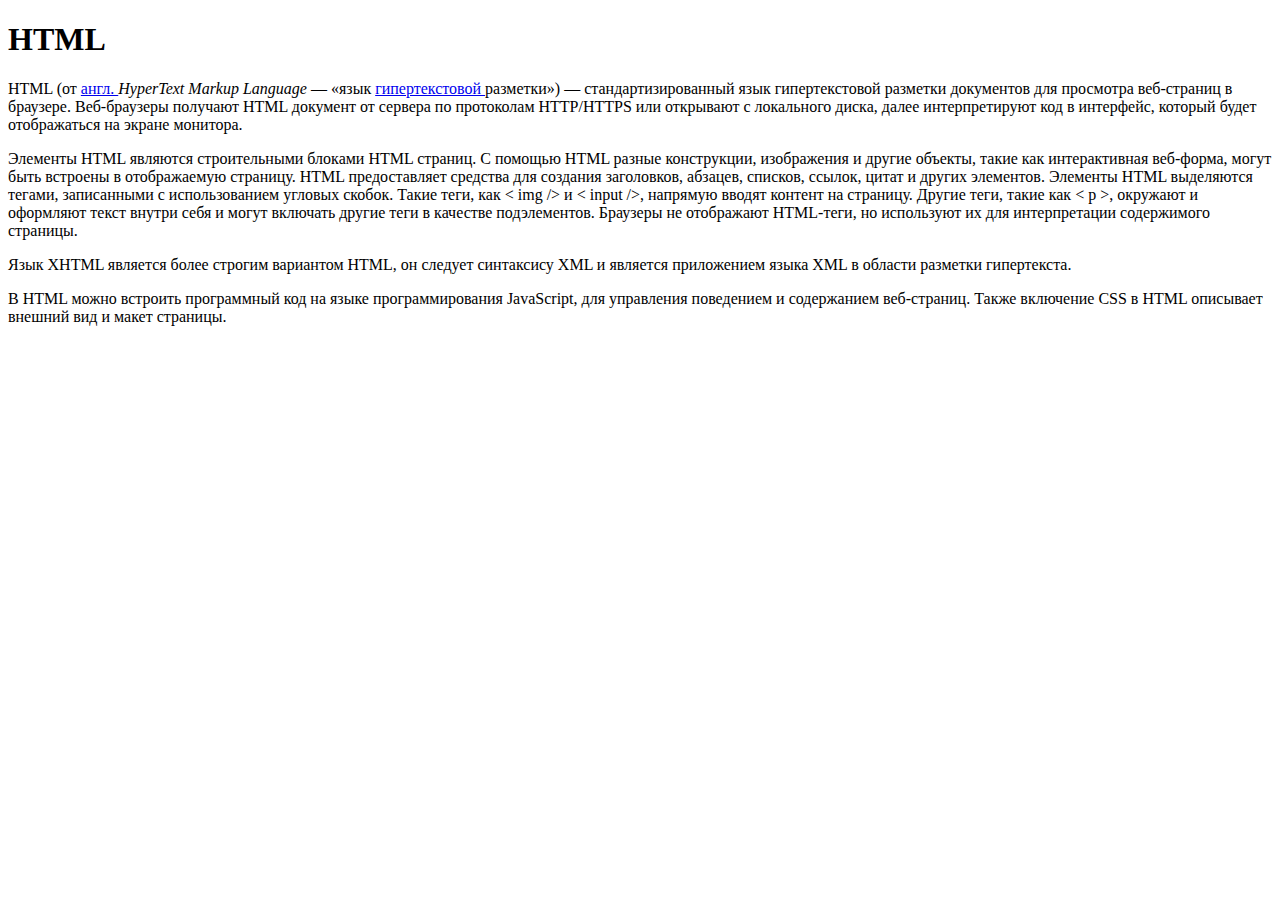
==== index.html @ 2664e331 "Добавили css и продублировали википедию с гипперсылками" ====
<!DOCTYPE html>
<html lang="en">
  <head>
    <meta charset="UTF-8" />
    <meta http-equiv="X-UA-Compatible" content="IE=edge" />
    <meta name="viewport" content="width=device-width, initial-scale=1.0" />
    <title>Document</title>
    <link rel="stylesheet" href="static/styles/style.css" />
  </head>
  <body>
    <h1>HTML</h1>
    <p>
      HTML (от
      <a
        href="https://ru.wikipedia.org/wiki/%D0%90%D0%BD%D0%B3%D0%BB%D0%B8%D0%B9%D1%81%D0%BA%D0%B8%D0%B9_%D1%8F%D0%B7%D1%8B%D0%BA"
        target="_blank"
      >
        англ.
      </a>
      <span> HyperText Markup Language </span> — «язык
      <a
        href="https://ru.wikipedia.org/wiki/%D0%93%D0%B8%D0%BF%D0%B5%D1%80%D1%82%D0%B5%D0%BA%D1%81%D1%82"
        target="_blank"
      >
        гипертекстовой
      </a>
      разметки») — стандартизированный язык гипертекстовой разметки документов
      для просмотра веб-страниц в браузере. Веб-браузеры получают HTML документ
      от сервера по протоколам HTTP/HTTPS или открывают с локального диска,
      далее интерпретируют код в интерфейс, который будет отображаться на экране
      монитора.
    </p>
    <p>
      Элементы HTML являются строительными блоками HTML страниц. С помощью HTML
      разные конструкции, изображения и другие объекты, такие как интерактивная
      веб-форма, могут быть встроены в отображаемую страницу. HTML предоставляет
      средства для создания заголовков, абзацев, списков, ссылок, цитат и других
      элементов. Элементы HTML выделяются тегами, записанными с использованием
      угловых скобок. Такие теги, как < img /> и < input />, напрямую вводят
      контент на страницу. Другие теги, такие как < p >, окружают и оформляют
      текст внутри себя и могут включать другие теги в качестве подэлементов.
      Браузеры не отображают HTML-теги, но используют их для интерпретации
      содержимого страницы.
    </p>
    <p>
      Язык XHTML является более строгим вариантом HTML, он следует синтаксису
      XML и является приложением языка XML в области разметки гипертекста.
    </p>
    <p>
      В HTML можно встроить программный код на языке программирования
      JavaScript, для управления поведением и содержанием веб-страниц. Также
      включение CSS в HTML описывает внешний вид и макет страницы.
    </p>
  </body>
</html>
---- static/styles/style.css ----
span {
  font-style: italic;
}
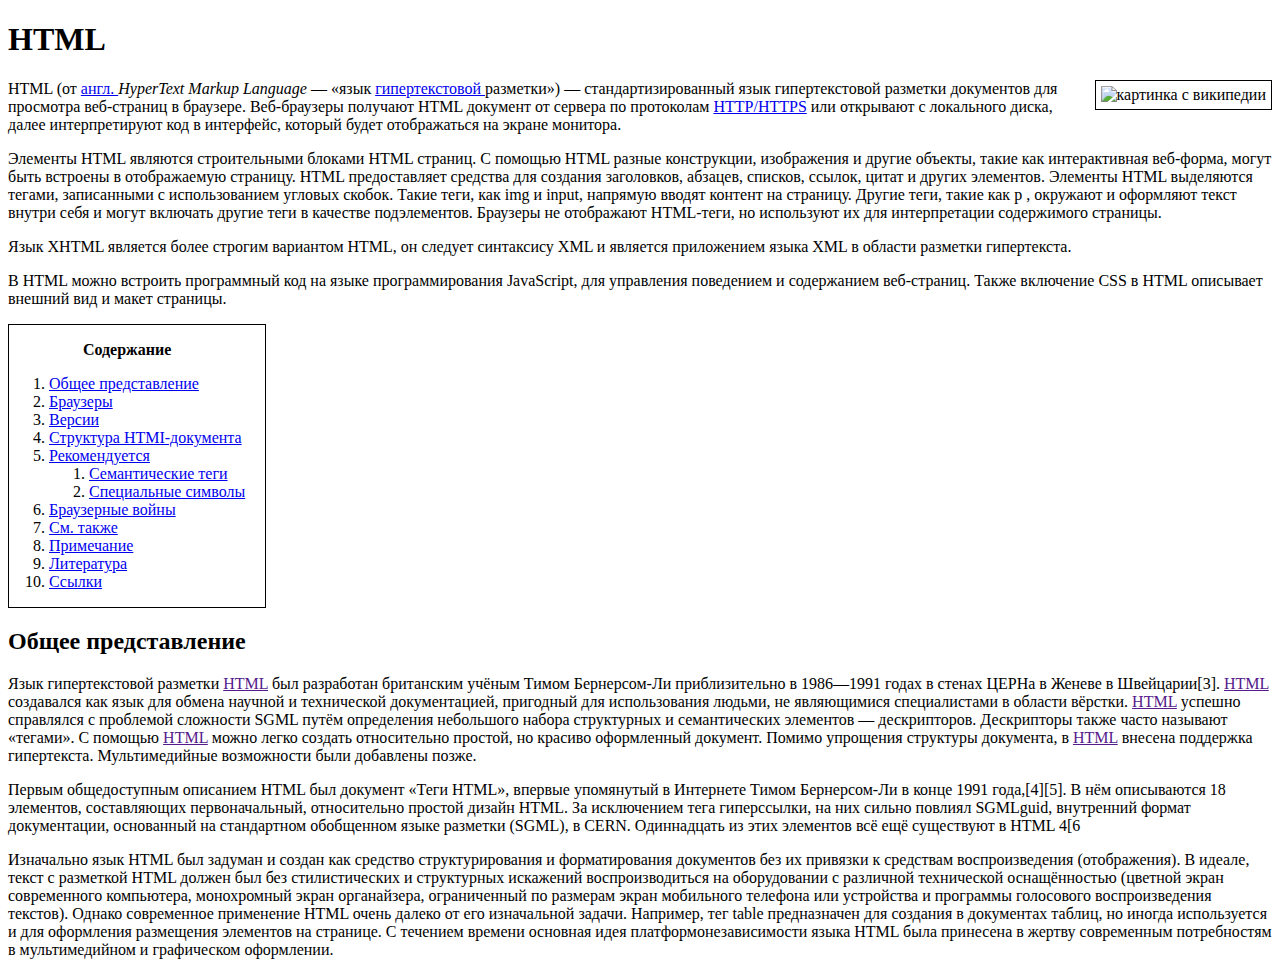
==== commit d148239b: "Добавлена левая рекламная панель" ====
--- a/index.html
+++ b/index.html
@@ -7,49 +7,126 @@
     <title>Document</title>
     <link rel="stylesheet" href="static/styles/style.css" />
   </head>
+
   <body>
-    <h1>HTML</h1>
-    <p>
-      HTML (от
-      <a
-        href="https://ru.wikipedia.org/wiki/%D0%90%D0%BD%D0%B3%D0%BB%D0%B8%D0%B9%D1%81%D0%BA%D0%B8%D0%B9_%D1%8F%D0%B7%D1%8B%D0%BA"
-        target="_blank"
-      >
-        англ.
-      </a>
-      <span> HyperText Markup Language </span> — «язык
-      <a
-        href="https://ru.wikipedia.org/wiki/%D0%93%D0%B8%D0%BF%D0%B5%D1%80%D1%82%D0%B5%D0%BA%D1%81%D1%82"
-        target="_blank"
-      >
-        гипертекстовой
-      </a>
-      разметки») — стандартизированный язык гипертекстовой разметки документов
-      для просмотра веб-страниц в браузере. Веб-браузеры получают HTML документ
-      от сервера по протоколам HTTP/HTTPS или открывают с локального диска,
-      далее интерпретируют код в интерфейс, который будет отображаться на экране
-      монитора.
-    </p>
-    <p>
-      Элементы HTML являются строительными блоками HTML страниц. С помощью HTML
-      разные конструкции, изображения и другие объекты, такие как интерактивная
-      веб-форма, могут быть встроены в отображаемую страницу. HTML предоставляет
-      средства для создания заголовков, абзацев, списков, ссылок, цитат и других
-      элементов. Элементы HTML выделяются тегами, записанными с использованием
-      угловых скобок. Такие теги, как < img /> и < input />, напрямую вводят
-      контент на страницу. Другие теги, такие как < p >, окружают и оформляют
-      текст внутри себя и могут включать другие теги в качестве подэлементов.
-      Браузеры не отображают HTML-теги, но используют их для интерпретации
-      содержимого страницы.
-    </p>
-    <p>
-      Язык XHTML является более строгим вариантом HTML, он следует синтаксису
-      XML и является приложением языка XML в области разметки гипертекста.
-    </p>
-    <p>
-      В HTML можно встроить программный код на языке программирования
-      JavaScript, для управления поведением и содержанием веб-страниц. Также
-      включение CSS в HTML описывает внешний вид и макет страницы.
-    </p>
+    <div class="top">
+      <h1>HTML</h1>
+      <div class="img-conteiner">
+        <div>
+          <img
+            class="logo"
+            src="https://upload.wikimedia.org/wikipedia/commons/thumb/6/61/HTML5_logo_and_wordmark.svg/80px-HTML5_logo_and_wordmark.svg.png"
+            alt=""
+          />
+          <img
+            src="https://upload.wikimedia.org/wikipedia/commons/thumb/8/84/HTML.svg/274px-HTML.svg.png"
+            alt="картинка с википедии"
+          />
+        </div>
+      </div>
+      <p>
+        HTML (от
+        <a
+          href="https://ru.wikipedia.org/wiki/%D0%90%D0%BD%D0%B3%D0%BB%D0%B8%D0%B9%D1%81%D0%BA%D0%B8%D0%B9_%D1%8F%D0%B7%D1%8B%D0%BA"
+          target="_blank"
+        >
+          англ.
+        </a>
+        <span> HyperText Markup Language </span> — «язык
+        <a
+          href="https://ru.wikipedia.org/wiki/%D0%93%D0%B8%D0%BF%D0%B5%D1%80%D1%82%D0%B5%D0%BA%D1%81%D1%82"
+          target="_blank"
+        >
+          гипертекстовой
+        </a>
+        разметки») — стандартизированный язык гипертекстовой разметки документов
+        для просмотра веб-страниц в браузере. Веб-браузеры получают HTML
+        документ от сервера по протоколам <a href="#">HTTP/HTTPS</a> или
+        открывают с локального диска, далее интерпретируют код в интерфейс,
+        который будет отображаться на экране монитора.
+      </p>
+      <p>
+        Элементы HTML являются строительными блоками HTML страниц. С помощью
+        HTML разные конструкции, изображения и другие объекты, такие как
+        интерактивная веб-форма, могут быть встроены в отображаемую страницу.
+        HTML предоставляет средства для создания заголовков, абзацев, списков,
+        ссылок, цитат и других элементов. Элементы HTML выделяются тегами,
+        записанными с использованием угловых скобок. Такие теги, как img и
+        input, напрямую вводят контент на страницу. Другие теги, такие как p ,
+        окружают и оформляют текст внутри себя и могут включать другие теги в
+        качестве подэлементов. Браузеры не отображают HTML-теги, но используют
+        их для интерпретации содержимого страницы.
+      </p>
+      <p>
+        Язык XHTML является более строгим вариантом HTML, он следует синтаксису
+        XML и является приложением языка XML в области разметки гипертекста.
+      </p>
+      <p>
+        В HTML можно встроить программный код на языке программирования
+        JavaScript, для управления поведением и содержанием веб-страниц. Также
+        включение CSS в HTML описывает внешний вид и макет страницы.
+      </p>
+      <div class="list-conteiner">
+        <p>Содержание</p>
+        <ol>
+          <li><a href="#">Общее представление</a></li>
+          <li><a href="#">Браузеры</a></li>
+          <li><a href="#">Версии</a></li>
+          <li><a href="#">Структура HTMI-документа</a></li>
+          <li>
+            <a href="#">Рекомендуется</a>
+            <ol>
+              <li><a href="#">Семантические теги</a></li>
+              <li><a href="#">Специальные символы</a></li>
+            </ol>
+          </li>
+          <li><a href="#">Браузерные войны</a></li>
+          <li><a href="#">См. также</a></li>
+          <li><a href="#">Примечание</a></li>
+          <li><a href="#">Литература</a></li>
+          <li><a href="#">Ссылки</a></li>
+        </ol>
+      </div>
+      <h2>Общее представление</h2>
+      <p>
+        Язык гипертекстовой разметки <a href="">HTML</a> был разработан
+        британским учёным Тимом Бернерсом-Ли приблизительно в 1986—1991 годах в
+        стенах ЦЕРНа в Женеве в Швейцарии[3]. <a href="">HTML</a> создавался как
+        язык для обмена научной и технической документацией, пригодный для
+        использования людьми, не являющимися специалистами в области вёрстки.
+        <a href="">HTML</a> успешно справлялся с проблемой сложности SGML путём
+        определения небольшого набора структурных и семантических элементов —
+        дескрипторов. Дескрипторы также часто называют «тегами». С помощью
+        <a href="">HTML</a> можно легко создать относительно простой, но красиво
+        оформленный документ. Помимо упрощения структуры документа, в
+        <a href="">HTML</a>
+        внесена поддержка гипертекста. Мультимедийные возможности были добавлены
+        позже.
+      </p>
+      <p>
+        Первым общедоступным описанием HTML был документ «Теги HTML», впервые
+        упомянутый в Интернете Тимом Бернерсом-Ли в конце 1991 года,[4][5]. В
+        нём описываются 18 элементов, составляющих первоначальный, относительно
+        простой дизайн HTML. За исключением тега гиперссылки, на них сильно
+        повлиял SGMLguid, внутренний формат документации, основанный на
+        стандартном обобщенном языке разметки (SGML), в CERN. Одиннадцать из
+        этих элементов всё ещё существуют в HTML 4[6
+      </p>
+      <p>
+        Изначально язык HTML был задуман и создан как средство структурирования
+        и форматирования документов без их привязки к средствам воспроизведения
+        (отображения). В идеале, текст с разметкой HTML должен был без
+        стилистических и структурных искажений воспроизводиться на оборудовании
+        с различной технической оснащённостью (цветной экран современного
+        компьютера, монохромный экран органайзера, ограниченный по размерам
+        экран мобильного телефона или устройства и программы голосового
+        воспроизведения текстов). Однако современное применение HTML очень
+        далеко от его изначальной задачи. Например, тег table предназначен для
+        создания в документах таблиц, но иногда используется и для оформления
+        размещения элементов на странице. С течением времени основная идея
+        платформонезависимости языка HTML была принесена в жертву современным
+        потребностям в мультимедийном и графическом оформлении.
+      </p>
+    </div>
   </body>
 </html>
--- a/static/styles/style.css
+++ b/static/styles/style.css
@@ -1,3 +1,28 @@
 span {
   font-style: italic;
 }
+.list-conteiner {
+  padding-right: 20px;
+  display: inline-block;
+  border-style: solid;
+  border-width: 0.5px;
+}
+.list-conteiner > p {
+  text-align: center;
+  font-weight: bold;
+}
+.img-conteiner {
+  float: right;
+  padding: 5px;
+  border-width: 0.5px;
+  border-style: solid;
+  margin-left: 10px;
+}
+.img-conteiner > div {
+  display: flex;
+  align-items: center;
+  flex-direction: column;
+}
+.logo {
+  max-width: 70px;
+}
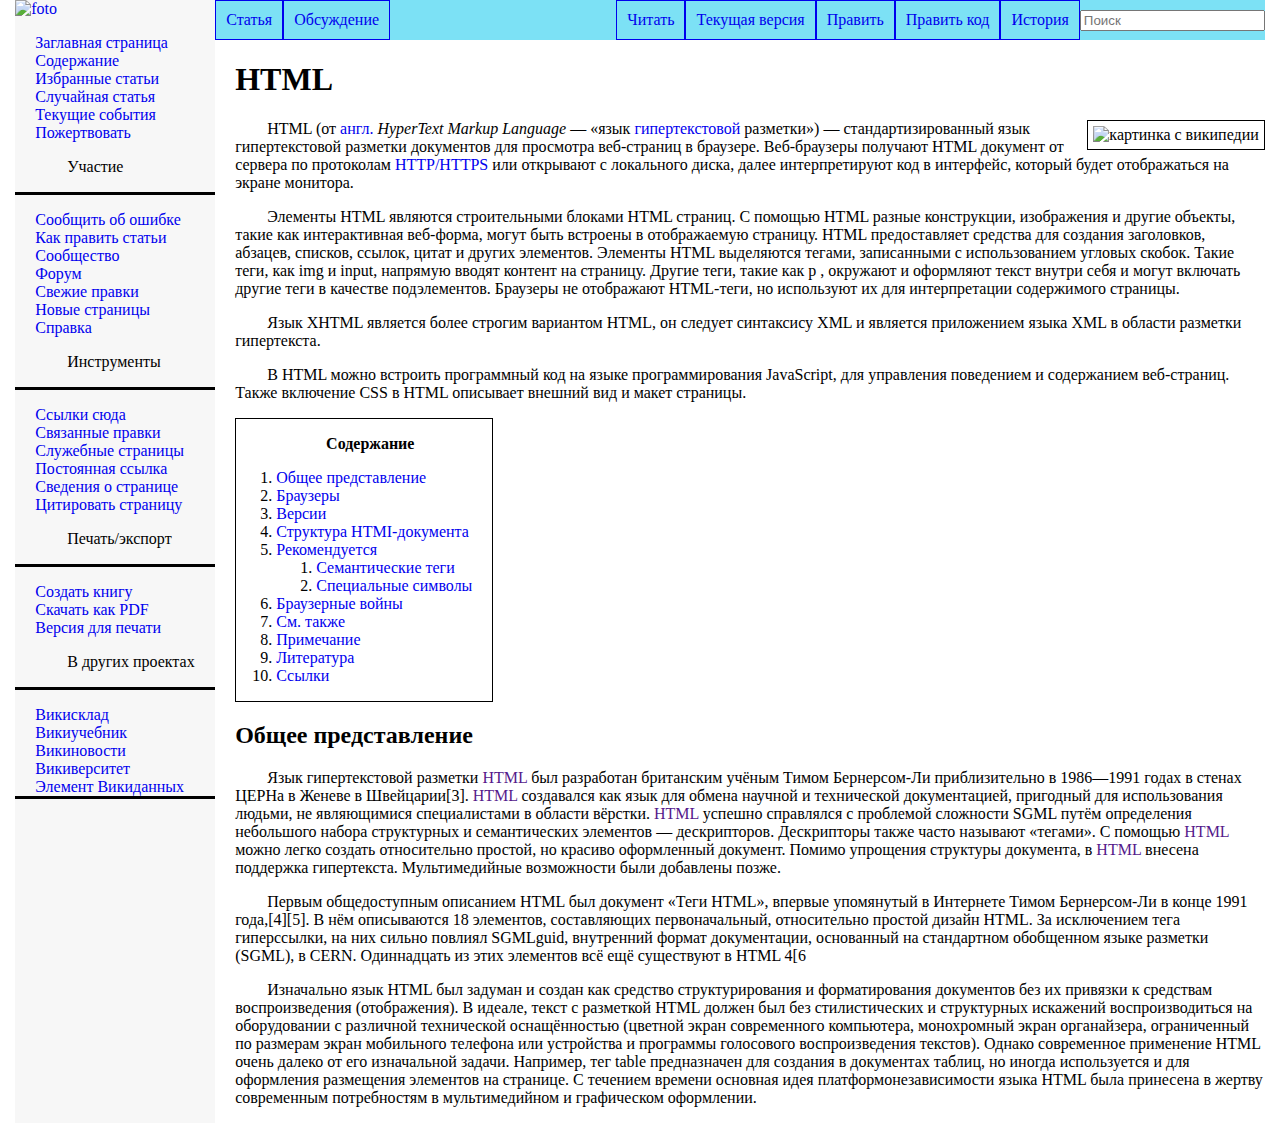
==== commit d3fe851b: "Добавлена левую панель, лого сверху, и кучу всякого гавно интересного, плюс добавили стили в хед)" ====
--- a/index.html
+++ b/index.html
@@ -6,127 +6,222 @@
     <meta name="viewport" content="width=device-width, initial-scale=1.0" />
     <title>Document</title>
     <link rel="stylesheet" href="static/styles/style.css" />
+    <style>
+      a {
+        text-decoration: none;
+      }
+      p {
+        text-indent: 2em;
+      }
+    </style>
   </head>
 
   <body>
-    <div class="top">
-      <h1>HTML</h1>
-      <div class="img-conteiner">
+    <div class="page">
+      <div class="header">
         <div>
-          <img
-            class="logo"
-            src="https://upload.wikimedia.org/wikipedia/commons/thumb/6/61/HTML5_logo_and_wordmark.svg/80px-HTML5_logo_and_wordmark.svg.png"
-            alt=""
-          />
-          <img
-            src="https://upload.wikimedia.org/wikipedia/commons/thumb/8/84/HTML.svg/274px-HTML.svg.png"
-            alt="картинка с википедии"
-          />
+          <a href="/">
+            <img
+              src="https://pngimg.com/uploads/wikipedia/wikipedia_PNG18.png"
+              alt="foto"
+              width="100%"
+            />
+          </a>
+          <div class="left-panel">
+            <nav>
+              <ul>
+                <li><a href="#">Заглавная страница</a></li>
+                <li><a href="#">Содержание</a></li>
+                <li><a href="#">Избранные статьи</a></li>
+                <li><a href="#">Случайная статья</a></li>
+                <li><a href="#">Текущие события</a></li>
+                <li><a href="#">Пожертвовать</a></li>
+                <p>Участие</p>
+              </ul>
+              <ul>
+                <li><a href="#">Сообщить об ошибке</a></li>
+                <li><a href="#">Как править статьи</a></li>
+                <li><a href="#">Сообщество</a></li>
+                <li><a href="#">Форум</a></li>
+                <li><a href="#">Свежие правки</a></li>
+                <li><a href="#">Новые страницы</a></li>
+                <li><a href="#">Справка</a></li>
+                <p>Инструменты</p>
+              </ul>
+              <ul>
+                <li><a href="#">Ссылки сюда</a></li>
+                <li><a href="#">Связанные правки</a></li>
+                <li><a href="#">Служебные страницы</a></li>
+                <li><a href="#">Постоянная ссылка</a></li>
+                <li><a href="#">Сведения о странице</a></li>
+                <li><a href="#">Цитировать страницу</a></li>
+                <p>Печать/экспорт</p>
+              </ul>
+              <ul>
+                <li><a href="#">Создать книгу</a></li>
+                <li><a href="#">Скачать как PDF</a></li>
+                <li><a href="#">Версия для печати</a></li>
+                <p>В других проектах</p>
+              </ul>
+              <ul>
+                <li><a href="#">Викисклад</a></li>
+                <li><a href="#">Викиучебник</a></li>
+                <li><a href="#">Викиновости</a></li>
+                <li><a href="#">Викиверситет</a></li>
+                <li><a href="#">Элемент Викиданных</a></li>
+              </ul>
+            </nav>
+          </div>
         </div>
       </div>
-      <p>
-        HTML (от
-        <a
-          href="https://ru.wikipedia.org/wiki/%D0%90%D0%BD%D0%B3%D0%BB%D0%B8%D0%B9%D1%81%D0%BA%D0%B8%D0%B9_%D1%8F%D0%B7%D1%8B%D0%BA"
-          target="_blank"
-        >
-          англ.
-        </a>
-        <span> HyperText Markup Language </span> — «язык
-        <a
-          href="https://ru.wikipedia.org/wiki/%D0%93%D0%B8%D0%BF%D0%B5%D1%80%D1%82%D0%B5%D0%BA%D1%81%D1%82"
-          target="_blank"
-        >
-          гипертекстовой
-        </a>
-        разметки») — стандартизированный язык гипертекстовой разметки документов
-        для просмотра веб-страниц в браузере. Веб-браузеры получают HTML
-        документ от сервера по протоколам <a href="#">HTTP/HTTPS</a> или
-        открывают с локального диска, далее интерпретируют код в интерфейс,
-        который будет отображаться на экране монитора.
-      </p>
-      <p>
-        Элементы HTML являются строительными блоками HTML страниц. С помощью
-        HTML разные конструкции, изображения и другие объекты, такие как
-        интерактивная веб-форма, могут быть встроены в отображаемую страницу.
-        HTML предоставляет средства для создания заголовков, абзацев, списков,
-        ссылок, цитат и других элементов. Элементы HTML выделяются тегами,
-        записанными с использованием угловых скобок. Такие теги, как img и
-        input, напрямую вводят контент на страницу. Другие теги, такие как p ,
-        окружают и оформляют текст внутри себя и могут включать другие теги в
-        качестве подэлементов. Браузеры не отображают HTML-теги, но используют
-        их для интерпретации содержимого страницы.
-      </p>
-      <p>
-        Язык XHTML является более строгим вариантом HTML, он следует синтаксису
-        XML и является приложением языка XML в области разметки гипертекста.
-      </p>
-      <p>
-        В HTML можно встроить программный код на языке программирования
-        JavaScript, для управления поведением и содержанием веб-страниц. Также
-        включение CSS в HTML описывает внешний вид и макет страницы.
-      </p>
-      <div class="list-conteiner">
-        <p>Содержание</p>
-        <ol>
-          <li><a href="#">Общее представление</a></li>
-          <li><a href="#">Браузеры</a></li>
-          <li><a href="#">Версии</a></li>
-          <li><a href="#">Структура HTMI-документа</a></li>
-          <li>
-            <a href="#">Рекомендуется</a>
+      <div class="section">
+        <div class="nav-conteiner">
+          <nav>
+            <ul>
+              <li><a href="#">Статья</a></li>
+              <li><a href="#">Обсуждение</a></li>
+            </ul>
+          </nav>
+
+          <nav>
+            <ul>
+              <li><a href="#">Читать</a></li>
+              <li><a href="#">Текущая версия</a></li>
+              <li><a href="#">Править</a></li>
+              <li><a href="#">Править код</a></li>
+              <li><a href="#">История</a></li>
+              <input type="text" placeholder="Поиск" />
+            </ul>
+          </nav>
+        </div>
+
+        <div class="top">
+          <h1>HTML</h1>
+          <div class="img-conteiner">
+            <div>
+              <img
+                class="logo"
+                src="https://upload.wikimedia.org/wikipedia/commons/thumb/6/61/HTML5_logo_and_wordmark.svg/80px-HTML5_logo_and_wordmark.svg.png"
+                alt=""
+              />
+              <img
+                src="https://upload.wikimedia.org/wikipedia/commons/thumb/8/84/HTML.svg/274px-HTML.svg.png"
+                alt="картинка с википедии"
+              />
+            </div>
+          </div>
+          <p>
+            HTML (от
+            <a
+              href="https://ru.wikipedia.org/wiki/%D0%90%D0%BD%D0%B3%D0%BB%D0%B8%D0%B9%D1%81%D0%BA%D0%B8%D0%B9_%D1%8F%D0%B7%D1%8B%D0%BA"
+              target="_blank"
+            >
+              англ.
+            </a>
+            <span> HyperText Markup Language </span> — «язык
+            <a
+              href="https://ru.wikipedia.org/wiki/%D0%93%D0%B8%D0%BF%D0%B5%D1%80%D1%82%D0%B5%D0%BA%D1%81%D1%82"
+              target="_blank"
+            >
+              гипертекстовой
+            </a>
+            разметки») — стандартизированный язык гипертекстовой разметки
+            документов для просмотра веб-страниц в браузере. Веб-браузеры
+            получают HTML документ от сервера по протоколам
+            <a href="#">HTTP/HTTPS</a> или открывают с локального диска, далее
+            интерпретируют код в интерфейс, который будет отображаться на экране
+            монитора.
+          </p>
+          <p>
+            Элементы HTML являются строительными блоками HTML страниц. С помощью
+            HTML разные конструкции, изображения и другие объекты, такие как
+            интерактивная веб-форма, могут быть встроены в отображаемую
+            страницу. HTML предоставляет средства для создания заголовков,
+            абзацев, списков, ссылок, цитат и других элементов. Элементы HTML
+            выделяются тегами, записанными с использованием угловых скобок.
+            Такие теги, как img и input, напрямую вводят контент на страницу.
+            Другие теги, такие как p , окружают и оформляют текст внутри себя и
+            могут включать другие теги в качестве подэлементов. Браузеры не
+            отображают HTML-теги, но используют их для интерпретации содержимого
+            страницы.
+          </p>
+          <p>
+            Язык XHTML является более строгим вариантом HTML, он следует
+            синтаксису XML и является приложением языка XML в области разметки
+            гипертекста.
+          </p>
+          <p>
+            В HTML можно встроить программный код на языке программирования
+            JavaScript, для управления поведением и содержанием веб-страниц.
+            Также включение CSS в HTML описывает внешний вид и макет страницы.
+          </p>
+          <div class="list-conteiner">
+            <p>Содержание</p>
             <ol>
-              <li><a href="#">Семантические теги</a></li>
-              <li><a href="#">Специальные символы</a></li>
+              <li><a href="#">Общее представление</a></li>
+              <li><a href="#">Браузеры</a></li>
+              <li><a href="#">Версии</a></li>
+              <li><a href="#">Структура HTMI-документа</a></li>
+              <li>
+                <a href="#">Рекомендуется</a>
+                <ol>
+                  <li><a href="#">Семантические теги</a></li>
+                  <li><a href="#">Специальные символы</a></li>
+                </ol>
+              </li>
+              <li><a href="#">Браузерные войны</a></li>
+              <li><a href="#">См. также</a></li>
+              <li><a href="#">Примечание</a></li>
+              <li><a href="#">Литература</a></li>
+              <li><a href="#">Ссылки</a></li>
             </ol>
-          </li>
-          <li><a href="#">Браузерные войны</a></li>
-          <li><a href="#">См. также</a></li>
-          <li><a href="#">Примечание</a></li>
-          <li><a href="#">Литература</a></li>
-          <li><a href="#">Ссылки</a></li>
-        </ol>
+          </div>
+          <h2>Общее представление</h2>
+          <p>
+            Язык гипертекстовой разметки <a href="">HTML</a> был разработан
+            британским учёным Тимом Бернерсом-Ли приблизительно в 1986—1991
+            годах в стенах ЦЕРНа в Женеве в Швейцарии[3].
+            <a href="">HTML</a> создавался как язык для обмена научной и
+            технической документацией, пригодный для использования людьми, не
+            являющимися специалистами в области вёрстки.
+            <a href="">HTML</a> успешно справлялся с проблемой сложности SGML
+            путём определения небольшого набора структурных и семантических
+            элементов — дескрипторов. Дескрипторы также часто называют «тегами».
+            С помощью <a href="">HTML</a> можно легко создать относительно
+            простой, но красиво оформленный документ. Помимо упрощения структуры
+            документа, в
+            <a href="">HTML</a>
+            внесена поддержка гипертекста. Мультимедийные возможности были
+            добавлены позже.
+          </p>
+          <p>
+            Первым общедоступным описанием HTML был документ «Теги HTML»,
+            впервые упомянутый в Интернете Тимом Бернерсом-Ли в конце 1991
+            года,[4][5]. В нём описываются 18 элементов, составляющих
+            первоначальный, относительно простой дизайн HTML. За исключением
+            тега гиперссылки, на них сильно повлиял SGMLguid, внутренний формат
+            документации, основанный на стандартном обобщенном языке разметки
+            (SGML), в CERN. Одиннадцать из этих элементов всё ещё существуют в
+            HTML 4[6
+          </p>
+          <p>
+            Изначально язык HTML был задуман и создан как средство
+            структурирования и форматирования документов без их привязки к
+            средствам воспроизведения (отображения). В идеале, текст с разметкой
+            HTML должен был без стилистических и структурных искажений
+            воспроизводиться на оборудовании с различной технической
+            оснащённостью (цветной экран современного компьютера, монохромный
+            экран органайзера, ограниченный по размерам экран мобильного
+            телефона или устройства и программы голосового воспроизведения
+            текстов). Однако современное применение HTML очень далеко от его
+            изначальной задачи. Например, тег table предназначен для создания в
+            документах таблиц, но иногда используется и для оформления
+            размещения элементов на странице. С течением времени основная идея
+            платформонезависимости языка HTML была принесена в жертву
+            современным потребностям в мультимедийном и графическом оформлении.
+          </p>
+        </div>
       </div>
-      <h2>Общее представление</h2>
-      <p>
-        Язык гипертекстовой разметки <a href="">HTML</a> был разработан
-        британским учёным Тимом Бернерсом-Ли приблизительно в 1986—1991 годах в
-        стенах ЦЕРНа в Женеве в Швейцарии[3]. <a href="">HTML</a> создавался как
-        язык для обмена научной и технической документацией, пригодный для
-        использования людьми, не являющимися специалистами в области вёрстки.
-        <a href="">HTML</a> успешно справлялся с проблемой сложности SGML путём
-        определения небольшого набора структурных и семантических элементов —
-        дескрипторов. Дескрипторы также часто называют «тегами». С помощью
-        <a href="">HTML</a> можно легко создать относительно простой, но красиво
-        оформленный документ. Помимо упрощения структуры документа, в
-        <a href="">HTML</a>
-        внесена поддержка гипертекста. Мультимедийные возможности были добавлены
-        позже.
-      </p>
-      <p>
-        Первым общедоступным описанием HTML был документ «Теги HTML», впервые
-        упомянутый в Интернете Тимом Бернерсом-Ли в конце 1991 года,[4][5]. В
-        нём описываются 18 элементов, составляющих первоначальный, относительно
-        простой дизайн HTML. За исключением тега гиперссылки, на них сильно
-        повлиял SGMLguid, внутренний формат документации, основанный на
-        стандартном обобщенном языке разметки (SGML), в CERN. Одиннадцать из
-        этих элементов всё ещё существуют в HTML 4[6
-      </p>
-      <p>
-        Изначально язык HTML был задуман и создан как средство структурирования
-        и форматирования документов без их привязки к средствам воспроизведения
-        (отображения). В идеале, текст с разметкой HTML должен был без
-        стилистических и структурных искажений воспроизводиться на оборудовании
-        с различной технической оснащённостью (цветной экран современного
-        компьютера, монохромный экран органайзера, ограниченный по размерам
-        экран мобильного телефона или устройства и программы голосового
-        воспроизведения текстов). Однако современное применение HTML очень
-        далеко от его изначальной задачи. Например, тег table предназначен для
-        создания в документах таблиц, но иногда используется и для оформления
-        размещения элементов на странице. С течением времени основная идея
-        платформонезависимости языка HTML была принесена в жертву современным
-        потребностям в мультимедийном и графическом оформлении.
-      </p>
     </div>
   </body>
 </html>
--- a/static/styles/style.css
+++ b/static/styles/style.css
@@ -1,6 +1,11 @@
+body {
+  margin: 0;
+  padding: 0;
+}
 span {
   font-style: italic;
 }
+/* Контент */
 .list-conteiner {
   padding-right: 20px;
   display: inline-block;
@@ -26,3 +31,59 @@
 .logo {
   max-width: 70px;
 }
+.top {
+  padding-left: 20px;
+}
+
+/* верхняя навигационна панель */
+.nav-conteiner {
+  display: flex;
+  justify-content: space-between;
+  background-color: rgb(124, 225, 245);
+}
+.nav-conteiner > nav > ul {
+  display: flex;
+  list-style: none;
+  align-items: center;
+  padding: 0;
+  margin: 0;
+}
+.nav-conteiner > nav > ul > li > a {
+  display: block;
+  padding: 10px;
+  border-style: solid;
+  border-width: 0.5px;
+}
+@media (max-width: 900px) {
+  .nav-conteiner {
+    flex-direction: column;
+  }
+}
+.page {
+  display: flex;
+  justify-content: center;
+}
+.header {
+  width: 14%;
+  background-color: rgba(187, 187, 187, 0.123);
+  min-width: 200px;
+}
+.section {
+  width: 82%;
+}
+.header > div > img {
+  display: flex;
+  align-items: center;
+  flex-direction: column;
+  max-width: 200px;
+}
+.left-panel > nav > ul {
+  list-style: none;
+  padding: 0;
+  padding-left: 20px;
+  padding-bottom: 0px;
+  border-bottom-style: solid;
+}
+/* .left-panel > nav > ul > li > p { */
+/* border-bottom-style: solid; */
+/* } */
